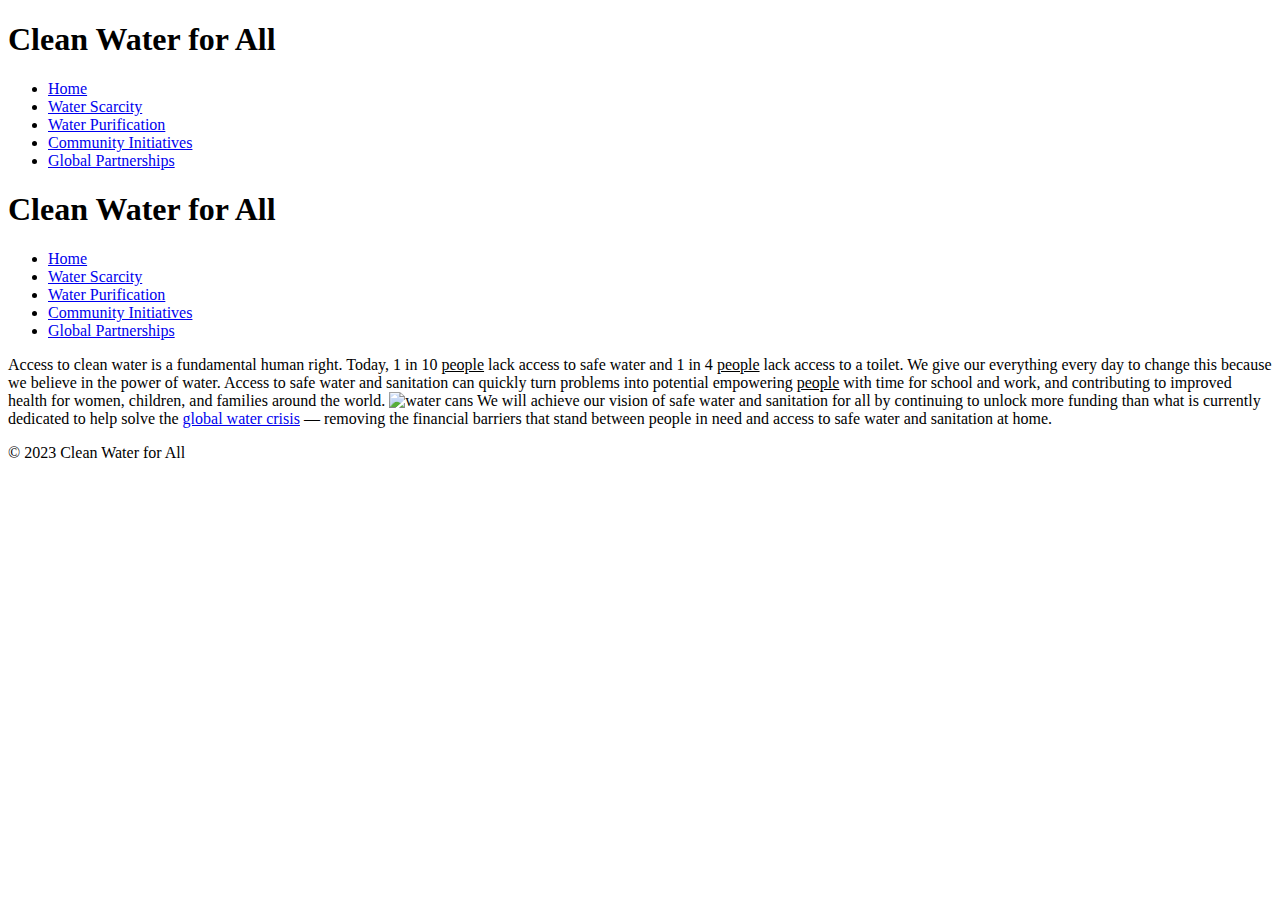
==== lab06/index.html @ aa09cc86 "Simple Calender" ====
<!DOCTYPE html>
<html lang="en">
<head>
    <meta charset="UTF-8">
    <meta name="viewport" content="width=device-width, initial-scale=1.0">
    <link rel="preconnect" href="https://fonts.googleapis.com">
    <link rel="preconnect" href="https://fonts.gstatic.com" crossorigin>
    <link href="https://fonts.googleapis.com/css2?family=Roboto:wght@700&display=swap" rel="stylesheet"> 
    <link rel="stylesheet" type="text/css" href="styles.css">
    <title>Clean Water for All</title>
</head>
<body>
    <header>
        <h1>Clean Water for All</h1>
        <nav>
            <ul>
                <li><a href="index.html">Home</a></li>
                <li><a href="item1.html">Water Scarcity</a></li>
                <li><a href="item2.html">Water Purification</a></li>
                <li><a href="item3.html">Community Initiatives</a></li>
                <li><a href="item4.html">Global Partnerships</a></li>
            </ul>
        </nav>
    </header>
    <main>
       <!DOCTYPE html>
<html lang="en">
<head>
    <meta charset="UTF-8">
    <meta name="viewport" content="width=device-width, initial-scale=1.0">
    <link rel="stylesheet" type="text/css" href="styles.css">
    <title>Clean Water for All</title>
</head>
<body>
    <header>
        <h1>Clean Water for All</h1>
        <nav>
            <ul>
                <li><a href="index.html">Home</a></li>
                <li><a href="item1.html">Water Scarcity</a></li>
                <li><a href="item2.html">Water Purification</a></li>
                <li><a href="item3.html">Community Initiatives</a></li>
                <li><a href="item4.html">Global Partnerships</a></li>
            </ul>
        </nav>
    </header>
    <main>Access to clean water is a fundamental human right. Today, 1 in 10 <u>people</u>  lack access to safe water and 1 in 4 <u>people</u> lack access to a toilet.
            We give our everything every day to change this because we believe in the power of water. Access to safe water and sanitation can quickly turn 
            problems into potential empowering <u>people</u> with time for school and work, and contributing to improved health for women, children, and families around the world.
           <img src= "kyle-winkle-B1dIFqinHGg-unsplash.jpgalt=" alt= "water cans" width="1400" height="1400">
           We will achieve our vision of safe water and sanitation for all by continuing to unlock more funding than what is currently dedicated to help solve the
           <a href="https://www.un.org/africarenewal/magazine/april-2023/water-insecure-africa-gets-some-wins-un-water-conference#:~:text=Yet%20a%20recently%20released%20Global,billion%20Africans%E2%80%94Africa's%20entire%20population.">global water crisis</a> — removing the financial barriers that stand between people in need and access to safe water and sanitation at home.

    </main>
    <footer>
        <p>&copy; 2023 Clean Water for All</p>
    </footer>
</body>
</html>
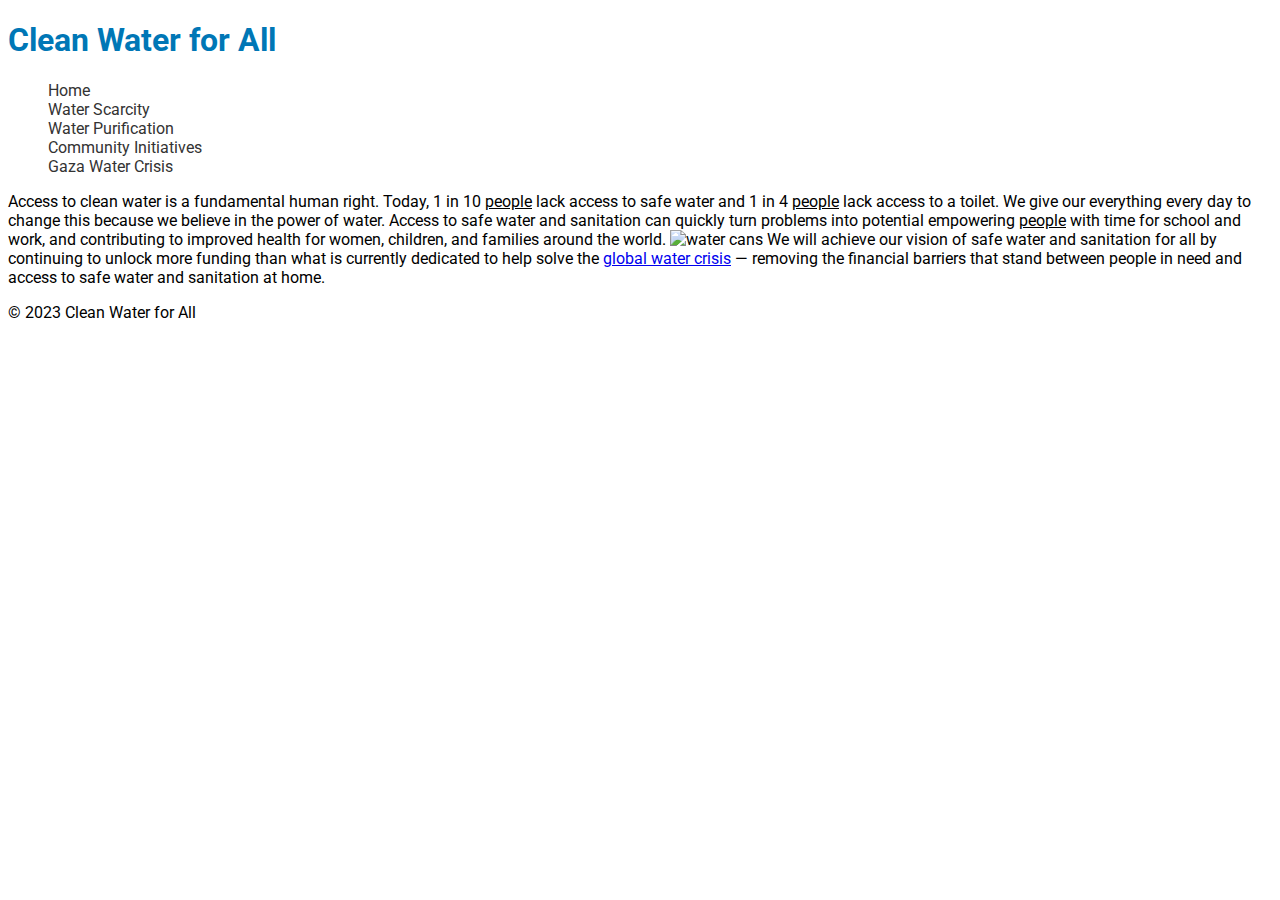
==== commit 0a105f60: "Created a js program for calculating the price" ====
--- a/lab06/index.html
+++ b/lab06/index.html
@@ -5,7 +5,7 @@
     <meta name="viewport" content="width=device-width, initial-scale=1.0">
     <link rel="preconnect" href="https://fonts.googleapis.com">
     <link rel="preconnect" href="https://fonts.gstatic.com" crossorigin>
-    <link href="https://fonts.googleapis.com/css2?family=Roboto:wght@700&display=swap" rel="stylesheet"> 
+    <link href="https://fonts.googleapis.com/css2?family=Roboto:wght@400&display=swap" rel="stylesheet"> 
     <link rel="stylesheet" type="text/css" href="styles.css">
     <title>Clean Water for All</title>
 </head>
@@ -18,36 +18,14 @@
                 <li><a href="item1.html">Water Scarcity</a></li>
                 <li><a href="item2.html">Water Purification</a></li>
                 <li><a href="item3.html">Community Initiatives</a></li>
-                <li><a href="item4.html">Global Partnerships</a></li>
-            </ul>
-        </nav>
-    </header>
-    <main>
-       <!DOCTYPE html>
-<html lang="en">
-<head>
-    <meta charset="UTF-8">
-    <meta name="viewport" content="width=device-width, initial-scale=1.0">
-    <link rel="stylesheet" type="text/css" href="styles.css">
-    <title>Clean Water for All</title>
-</head>
-<body>
-    <header>
-        <h1>Clean Water for All</h1>
-        <nav>
-            <ul>
-                <li><a href="index.html">Home</a></li>
-                <li><a href="item1.html">Water Scarcity</a></li>
-                <li><a href="item2.html">Water Purification</a></li>
-                <li><a href="item3.html">Community Initiatives</a></li>
-                <li><a href="item4.html">Global Partnerships</a></li>
+                <li><a href="item4.html">Gaza Water Crisis</a></li>
             </ul>
         </nav>
     </header>
     <main>Access to clean water is a fundamental human right. Today, 1 in 10 <u>people</u>  lack access to safe water and 1 in 4 <u>people</u> lack access to a toilet.
             We give our everything every day to change this because we believe in the power of water. Access to safe water and sanitation can quickly turn 
             problems into potential empowering <u>people</u> with time for school and work, and contributing to improved health for women, children, and families around the world.
-           <img src= "kyle-winkle-B1dIFqinHGg-unsplash.jpgalt=" alt= "water cans" width="1400" height="1400">
+           <img src= "kyle-winkle-B1dIFqinHGg-unsplash.jpg" alt= "water cans" width="1400" height="1400">
            We will achieve our vision of safe water and sanitation for all by continuing to unlock more funding than what is currently dedicated to help solve the
            <a href="https://www.un.org/africarenewal/magazine/april-2023/water-insecure-africa-gets-some-wins-un-water-conference#:~:text=Yet%20a%20recently%20released%20Global,billion%20Africans%E2%80%94Africa's%20entire%20population.">global water crisis</a> — removing the financial barriers that stand between people in need and access to safe water and sanitation at home.
 
--- a/lab06/styles.css
+++ b/lab06/styles.css
@@ -0,0 +1,26 @@
+/* Example CSS styles */
+body {
+    font-family: 'Roboto', sans-serif;
+}
+
+h1 {
+    color: #0077B6;
+}
+
+ul {
+    list-style-type: none;
+}
+
+nav a {
+    text-decoration: none;
+    color: #333;
+}
+
+nav a:hover {
+    color: #0077B6;
+}
+
+.highlight-text {
+    font-weight: bold;
+    color: #F27121;
+}
